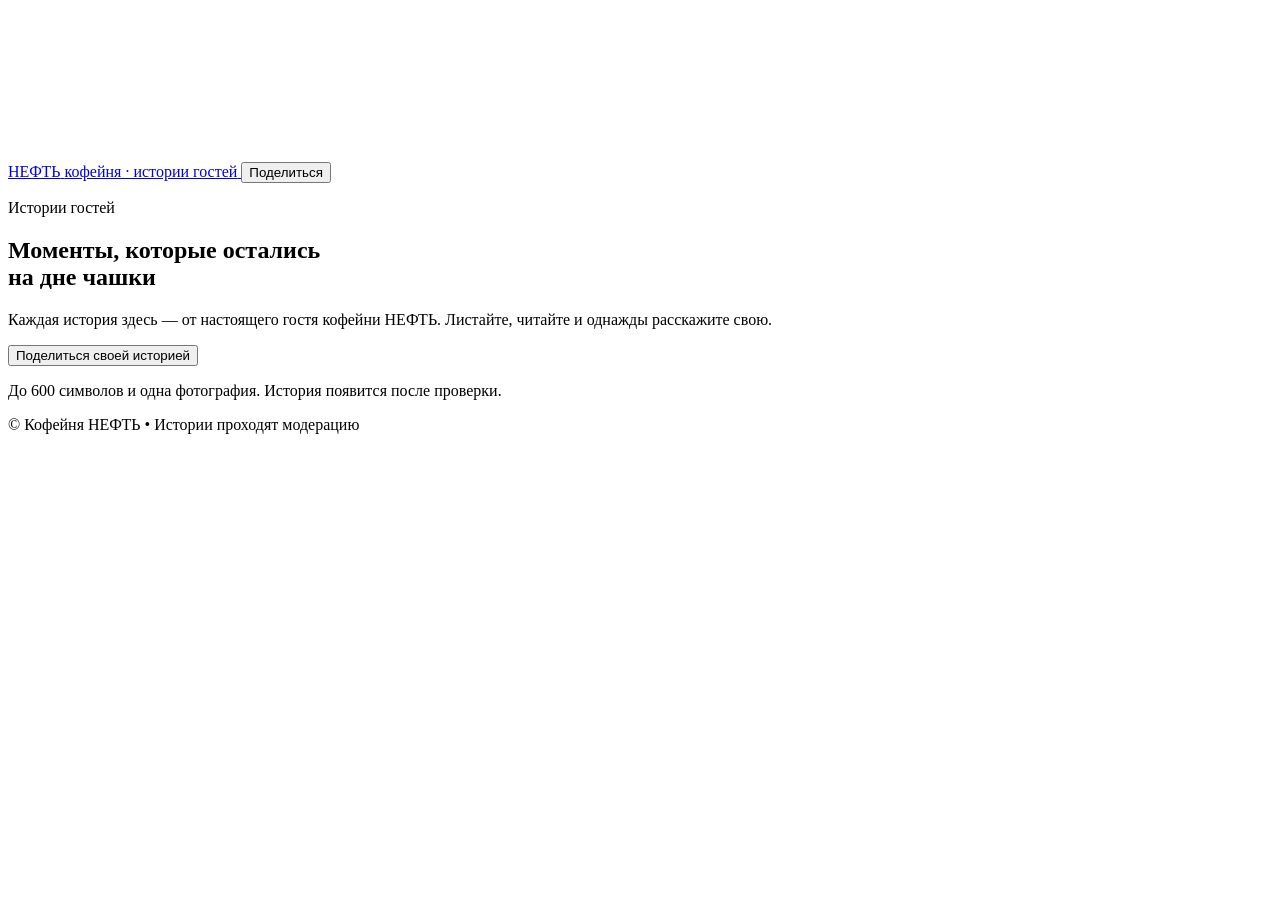
==== public/index.html @ 3aa6aa7f "Initital build" ====
<!DOCTYPE html>
<html lang="ru">
<head>
  <meta charset="UTF-8" />
  <meta name="viewport" content="width=device-width, initial-scale=1.0" />
  <meta name="theme-color" content="#0a0a0c" />
  <meta name="description" content="Истории гостей кофейни НЕФТЬ" />
  <title>НЕФТЬ · Истории гостей</title>
  <link rel="icon" href="data:image/svg+xml,<svg xmlns='http://www.w3.org/2000/svg' viewBox='0 0 32 32'><rect width='32' height='32' rx='9' fill='%230a0a0c'/><text x='16' y='23' font-size='19' font-family='Arial,Helvetica,sans-serif' font-weight='bold' text-anchor='middle' fill='%23e8b25f'>N</text></svg>" />
  <link rel="stylesheet" href="/assets/styles.css" />
</head>
<body>
  <!-- Фон: медленные разноцветные кривые Безье (радужные масляные разводы) -->
  <canvas id="oil-canvas" aria-hidden="true"></canvas>
  <div class="vignette" aria-hidden="true"></div>

  <header class="site-header">
    <a class="brand" href="/" aria-label="Кофейня НЕФТЬ — на главную">
      <span class="brand-mark">НЕФТЬ</span>
      <span class="brand-sub">кофейня · истории гостей</span>
    </a>
    <button class="btn btn-ghost" id="header-share">Поделиться</button>
  </header>

  <main class="stage">
    <section class="hero">
      <p class="eyebrow">Истории гостей</p>
      <h1 class="hero-title">Моменты, которые остались<br />на дне чашки</h1>
      <p class="hero-lead">
        Каждая история здесь — от настоящего гостя кофейни НЕФТЬ.
        Листайте, читайте и однажды расскажите свою.
      </p>
    </section>

    <!-- Карусель -->
    <section class="carousel" id="carousel" aria-roledescription="карусель" aria-label="Истории гостей">
      <div class="carousel-viewport" id="carousel-viewport">
        <div class="carousel-track" id="carousel-track"><!-- слайды --></div>
      </div>

      <div class="carousel-empty" id="carousel-empty" hidden>
        <p>Пока ни одна история не опубликована.</p>
        <p class="muted">Станьте первым — ваша история появится здесь после проверки.</p>
      </div>

      <div class="carousel-controls" id="carousel-controls" hidden>
        <button class="btn btn-round" id="prev-btn" aria-label="Предыдущая история">
          <svg viewBox="0 0 24 24" aria-hidden="true"><path d="M15 5l-7 7 7 7"/></svg>
        </button>
        <div class="dots" id="dots" role="tablist" aria-label="Выбор истории"></div>
        <button class="btn btn-round" id="next-btn" aria-label="Следующая история">
          <svg viewBox="0 0 24 24" aria-hidden="true"><path d="M9 5l7 7-7 7"/></svg>
        </button>
      </div>
      <div class="progress" id="progress" hidden><span id="progress-bar"></span></div>
    </section>

    <div class="cta">
      <button class="btn btn-primary btn-lg" id="share-btn">Поделиться своей историей</button>
      <p class="cta-note">До 600 символов и одна фотография. История появится после проверки.</p>
    </div>
  </main>

  <footer class="site-footer">
    <span>© <span id="year"></span> Кофейня НЕФТЬ</span>
    <span class="dot">•</span>
    <span>Истории проходят модерацию</span>
  </footer>

  <!-- Модальное окно: редактор истории -->
  <div class="modal" id="editor-modal" hidden>
    <div class="modal-backdrop" data-close></div>
    <div class="modal-card" role="dialog" aria-modal="true" aria-labelledby="editor-title">
      <button class="modal-close" id="editor-close" aria-label="Закрыть">×</button>

      <div class="modal-body" id="editor-view">
        <h2 id="editor-title">Расскажите свою историю</h2>
        <p class="muted small">Мы проверим её и опубликуем в общей карусели.</p>

        <textarea
          id="story-text"
          class="story-input"
          maxlength="600"
          rows="7"
          placeholder="Расскажи запоминающуюся историю из жизни, которая произошла в нашей кофейне"></textarea>

        <div class="meter" aria-hidden="true">
          <div class="meter-track"><span class="meter-fill" id="meter-fill"></span></div>
          <div class="meter-label"><span id="counter">0 / 600</span><span class="muted" id="meter-hint">символов</span></div>
        </div>

        <div class="photo-row">
          <label class="btn btn-ghost photo-pick" for="photo-input">
            <svg viewBox="0 0 24 24" aria-hidden="true"><path d="M3 7h3l2-2h8l2 2h3v12H3z"/><circle cx="12" cy="13" r="3.5"/></svg>
            Приложить фото
          </label>
          <input type="file" id="photo-input" accept="image/png,image/jpeg,image/webp,image/gif" hidden />
          <span class="muted small" id="photo-name">Фотография не выбрана</span>
        </div>
        <div class="photo-preview" id="photo-preview" hidden>
          <img id="photo-preview-img" alt="Предпросмотр фотографии" />
          <button class="btn btn-ghost btn-sm" id="photo-remove" type="button">Убрать</button>
        </div>

        <p class="form-error" id="form-error" hidden></p>

        <div class="modal-actions">
          <button class="btn btn-primary" id="submit-btn">Отправить историю</button>
        </div>
      </div>

      <!-- Экран благодарности с купоном -->
      <div class="modal-body thanks" id="thanks-view" hidden>
        <div class="thanks-badge" aria-hidden="true">
          <svg viewBox="0 0 24 24"><path d="M20 12a2 2 0 0 0 0-4V6H4v2a2 2 0 0 0 0 4v2a2 2 0 0 0 0 4h16v-2a2 2 0 0 0 0-4z"/></svg>
        </div>
        <h2>Спасибо! История отправлена</h2>
        <p class="thanks-text">
          Ты можешь получить купон на бесплатный напиток при показе этого экрана бариста.
        </p>
        <p class="muted small">После проверки история появится в общей карусели.</p>
        <div class="modal-actions">
          <button class="btn btn-primary" id="thanks-done">Готово</button>
        </div>
      </div>
    </div>
  </div>

  <template id="slide-template">
    <article class="slide">
      <div class="slide-photo"><img alt="" loading="lazy" /></div>
      <div class="slide-content">
        <p class="slide-text"></p>
        <p class="slide-meta"><span class="slide-author">Гость НЕФТИ</span> · <span class="slide-date"></span></p>
      </div>
    </article>
  </template>

  <script src="/assets/app.js"></script>
</body>
</html>
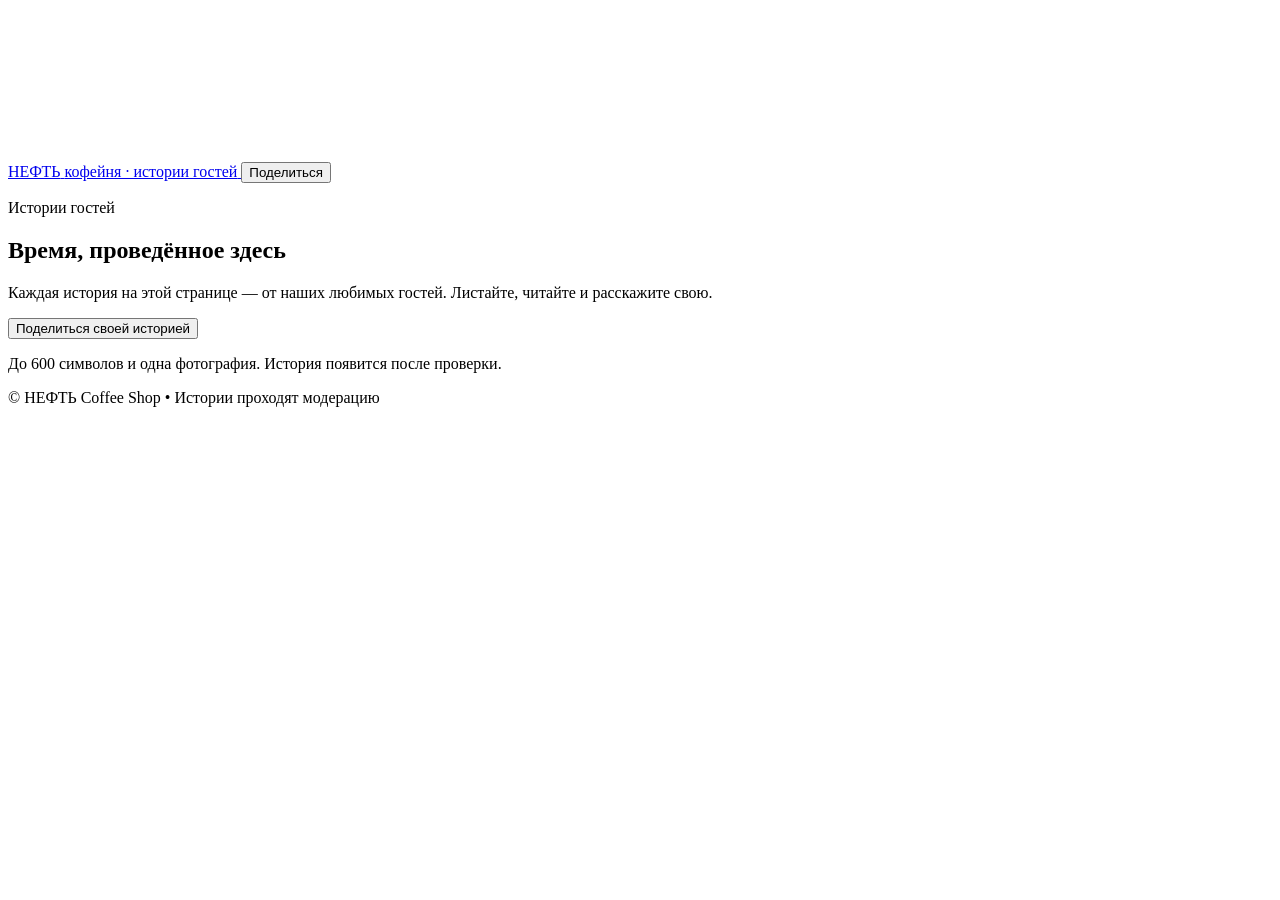
==== commit 496f63c0: "Bugfixes and cookies" ====
--- a/public/index.html
+++ b/public/index.html
@@ -25,10 +25,10 @@
   <main class="stage">
     <section class="hero">
       <p class="eyebrow">Истории гостей</p>
-      <h1 class="hero-title">Моменты, которые остались<br />на дне чашки</h1>
+      <h1 class="hero-title">Время, проведённое здесь</h1>
       <p class="hero-lead">
-        Каждая история здесь — от настоящего гостя кофейни НЕФТЬ.
-        Листайте, читайте и однажды расскажите свою.
+        Каждая история на этой странице — от наших любимых гостей.
+        Листайте, читайте и расскажите свою.
       </p>
     </section>
 
@@ -57,14 +57,14 @@
 
     <div class="cta">
       <button class="btn btn-primary btn-lg" id="share-btn">Поделиться своей историей</button>
-      <p class="cta-note">До 600 символов и одна фотография. История появится после проверки.</p>
+      <p class="cta-note" id="cta-note">До 600 символов и одна фотография. История появится после проверки.</p>
     </div>
   </main>
 
   <footer class="site-footer">
-    <span>© <span id="year"></span> Кофейня НЕФТЬ</span>
+    <span>© <span id="year"></span> НЕФТЬ Coffee Shop</span>
     <span class="dot">•</span>
-    <span>Истории проходят модерацию</span>
+    <span class="footer-note">Истории проходят модерацию</span>
   </footer>
 
   <!-- Модальное окно: редактор истории -->
@@ -75,8 +75,18 @@
 
       <div class="modal-body" id="editor-view">
         <h2 id="editor-title">Расскажите свою историю</h2>
-        <p class="muted small">Мы проверим её и опубликуем в общей карусели.</p>
+        <p class="muted small" id="editor-subtitle">Мы проверим её и опубликуем в общей карусели.</p>
 
+        <label class="field-label" for="guest-name">Как вас зовут</label>
+        <input
+          type="text"
+          id="guest-name"
+          class="name-input"
+          maxlength="40"
+          autocomplete="name"
+          placeholder="Имя" />
+
+        <label class="field-label" for="story-text">Ваша история</label>
         <textarea
           id="story-text"
           class="story-input"
@@ -114,11 +124,11 @@
         <div class="thanks-badge" aria-hidden="true">
           <svg viewBox="0 0 24 24"><path d="M20 12a2 2 0 0 0 0-4V6H4v2a2 2 0 0 0 0 4v2a2 2 0 0 0 0 4h16v-2a2 2 0 0 0 0-4z"/></svg>
         </div>
-        <h2>Спасибо! История отправлена</h2>
-        <p class="thanks-text">
+        <h2 id="thanks-title">Спасибо! История отправлена</h2>
+        <p class="thanks-text" id="thanks-text">
           Ты можешь получить купон на бесплатный напиток при показе этого экрана бариста.
         </p>
-        <p class="muted small">После проверки история появится в общей карусели.</p>
+        <p class="muted small" id="thanks-note">После проверки история появится в общей карусели.</p>
         <div class="modal-actions">
           <button class="btn btn-primary" id="thanks-done">Готово</button>
         </div>
@@ -128,10 +138,20 @@
 
   <template id="slide-template">
     <article class="slide">
-      <div class="slide-photo"><img alt="" loading="lazy" /></div>
+      <div class="slide-photo">
+        <img alt="" draggable="false" decoding="async" />
+      </div>
       <div class="slide-content">
         <p class="slide-text"></p>
-        <p class="slide-meta"><span class="slide-author">Гость НЕФТИ</span> · <span class="slide-date"></span></p>
+        <p class="slide-meta">
+          <span class="slide-author"></span>
+          <span class="slide-sep">·</span>
+          <span class="slide-date"></span>
+        </p>
+        <button class="btn slide-more" type="button" aria-expanded="false">
+          <span class="slide-more-label">Показать полностью</span>
+          <svg viewBox="0 0 24 24" aria-hidden="true"><path d="M6 9l6 6 6-6"/></svg>
+        </button>
       </div>
     </article>
   </template>
